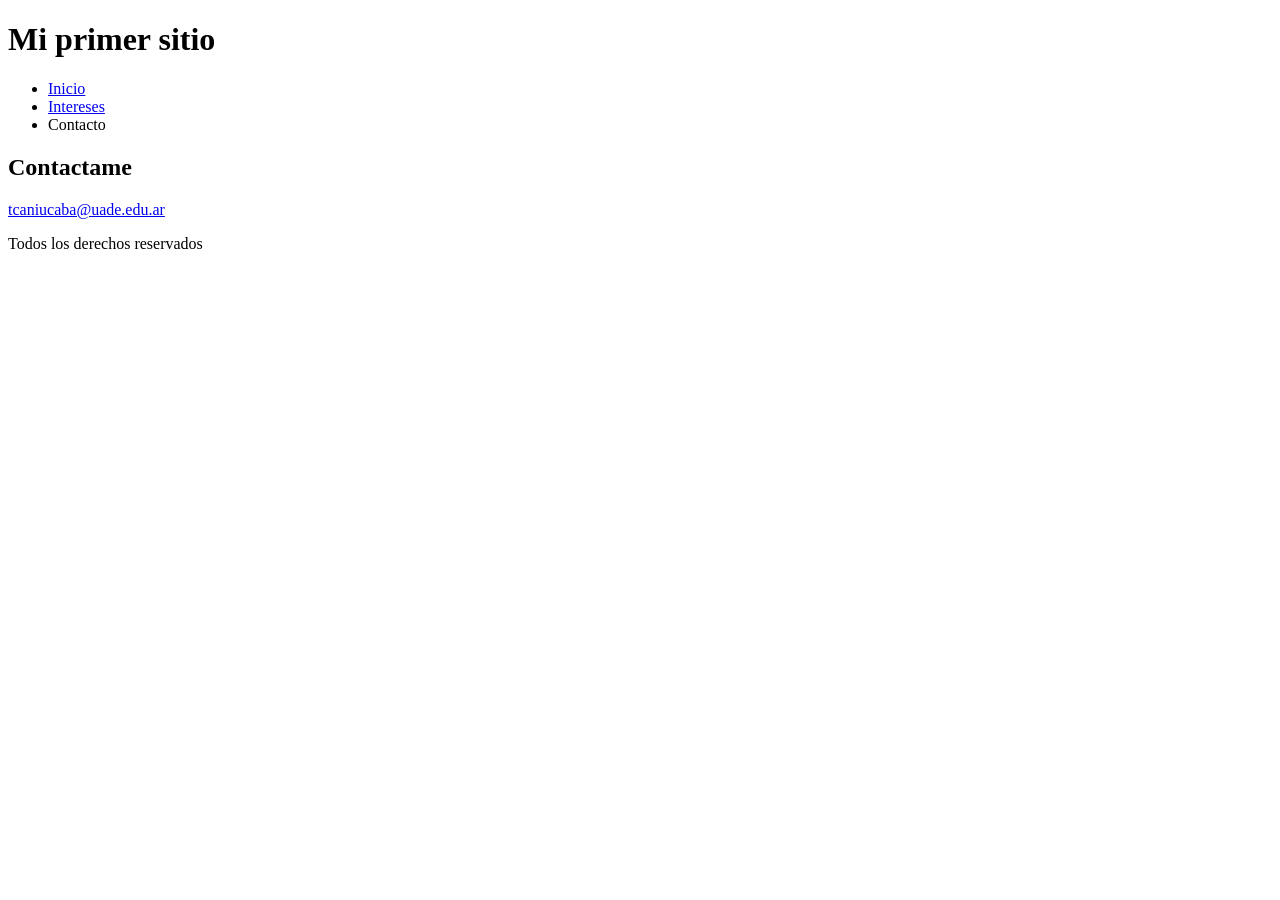
==== contacto.html @ c374bafe "Add files via upload" ====
<!DOCTYPE html>
<html lang="en">
<head>
    <meta charset="UTF-8">
    <meta name="viewport" content="width=device-width, initial-scale=1.0">
    <title>Mi sitio personal</title>
</head>
<body>
    <header>
        <h1>Mi primer sitio</h1>
        <nav>
            <ul>
                <li>
                    <a href="index.html">Inicio</a>
                </li>
                <li>
                    <a href="intereses.html">Intereses</a>
                </li>
                <li>
                    Contacto
                </li>
            </ul>
        </nav>
    </header>
    <main>
        <h2>Contactame</h2>
        <a href="mailto:tcaniucaba@uade.edu.ar">tcaniucaba@uade.edu.ar</a>
    </main>
    <footer>
        <p>Todos los derechos reservados</p>
    </footer>
</body>
</html>
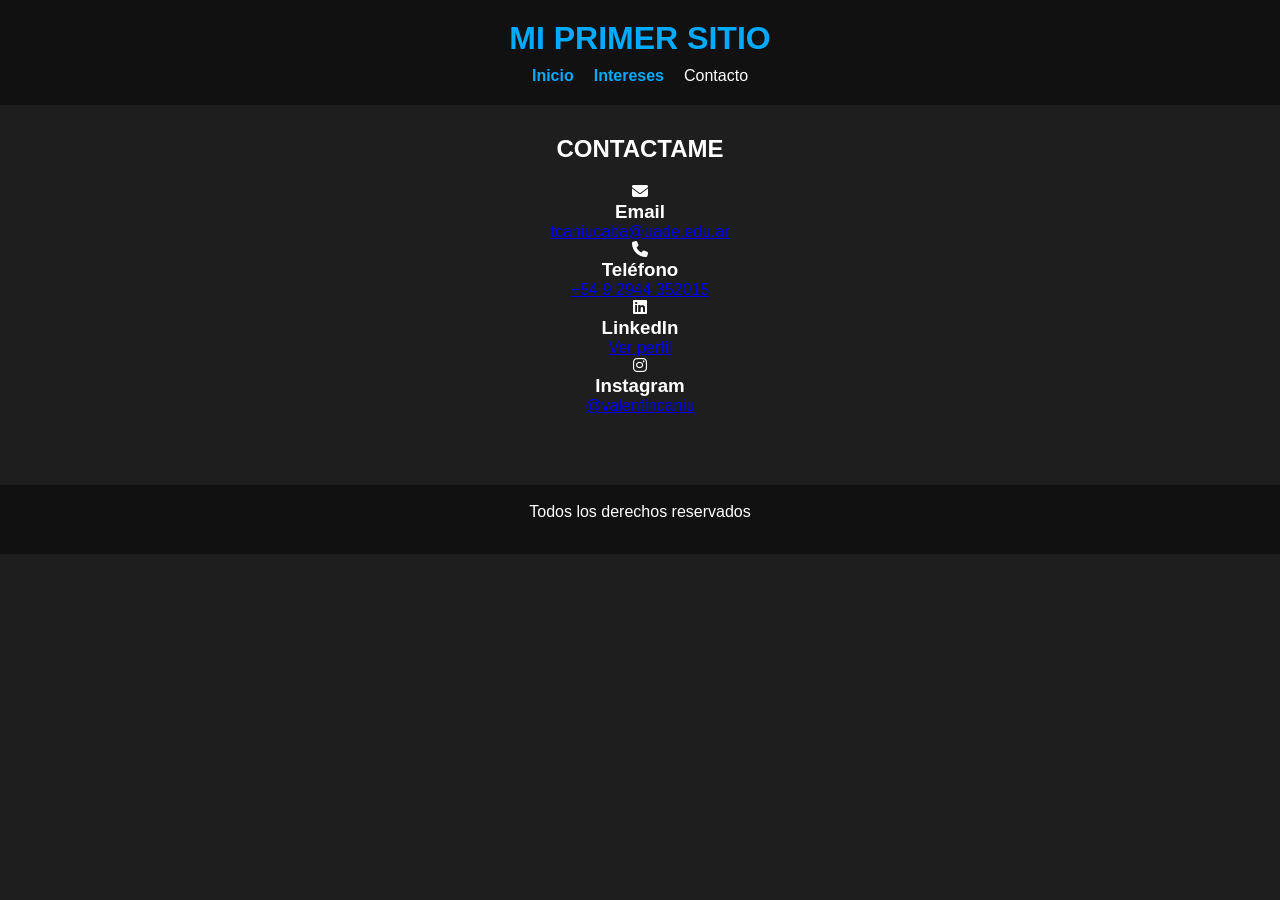
==== commit 9307c9da: "contacto.html" ====
--- a/contacto.html
+++ b/contacto.html
@@ -4,10 +4,12 @@
     <meta charset="UTF-8">
     <meta name="viewport" content="width=device-width, initial-scale=1.0">
     <title>Mi sitio personal</title>
+    <link rel="stylesheet" href="estilos/css1.css">
+    <link rel="stylesheet" href="https://cdnjs.cloudflare.com/ajax/libs/font-awesome/6.5.0/css/all.min.css">
 </head>
 <body>
     <header>
-        <h1>Mi primer sitio</h1>
+        <h1>MI PRIMER SITIO</h1>
         <nav>
             <ul>
                 <li>
@@ -22,12 +24,43 @@
             </ul>
         </nav>
     </header>
+    
     <main>
-        <h2>Contactame</h2>
-        <a href="mailto:tcaniucaba@uade.edu.ar">tcaniucaba@uade.edu.ar</a>
+    <section class="contacto">
+        <h2>CONTACTAME</h2>
+
+        <div class="cards">
+            
+            <div class="card">
+                <i class="fa-solid fa-envelope"></i>
+                <h3>Email</h3>
+                <a href="mailto:tcaniucaba@uade.edu.ar">tcaniucaba@uade.edu.ar</a>
+            </div>
+
+            <div class="card">
+                <i class="fa-solid fa-phone"></i>
+                <h3>Teléfono</h3>
+                <a href="tel:+5492944352015">+54 9 2944 352015</a>
+            </div>
+
+            <div class="card">
+                <i class="fa-brands fa-linkedin"></i>
+                <h3>LinkedIn</h3>
+                <a href="https://www.linkedin.com/in/tiagovalentincañiucaba" target="_blank">Ver perfil</a>
+            </div>
+
+            <div class="card">
+                <i class="fa-brands fa-instagram"></i>
+                <h3>Instagram</h3>
+                <a href="https://www.instagram.com/valentincaniu" target="_blank">@valentincaniu</a>
+            </div>
+
+        </div>
+    </section>
     </main>
+    
     <footer>
         <p>Todos los derechos reservados</p>
     </footer>
 </body>
-</html>+</html>
--- a/estilos/css1.css
+++ b/estilos/css1.css
@@ -0,0 +1,76 @@
+* {
+    margin: 0;
+    padding: 0;
+    box-sizing: border-box;
+}
+
+body {
+    font-family: Arial, Helvetica, sans-serif;
+    background-color: #1e1e1e;
+    color: #ffffff;
+}
+
+header {
+    background-color: #111;
+    padding: 20px;
+    text-align: center;
+}
+
+h1 {
+    color: #00aaff;
+    margin-bottom: 10px;
+}
+
+nav ul {
+    list-style: none;
+    display: flex;
+    justify-content: center;
+    gap: 20px;
+}
+
+nav li {
+    color: white;
+}
+
+nav a {
+    text-decoration: none;
+    color: #00aaff;
+    font-weight: bold;
+}
+
+nav a:hover {
+    color: white;
+}
+
+main {
+    padding: 30px;
+    text-align: center;
+}
+
+h2 {
+    margin-bottom: 20px;
+}
+
+p {
+    margin-bottom: 15px;
+    line-height: 1.5;
+}
+
+img {
+    width: 300px;
+    border-radius: 10px;
+    margin: 20px 0;
+    border: 2px solid white;
+}
+
+#poema {
+    font-size: 28px;
+    margin-top: 30px;
+}
+
+footer {
+    background-color: #111;
+    text-align: center;
+    padding: 15px;
+    margin-top: 40px;
+}
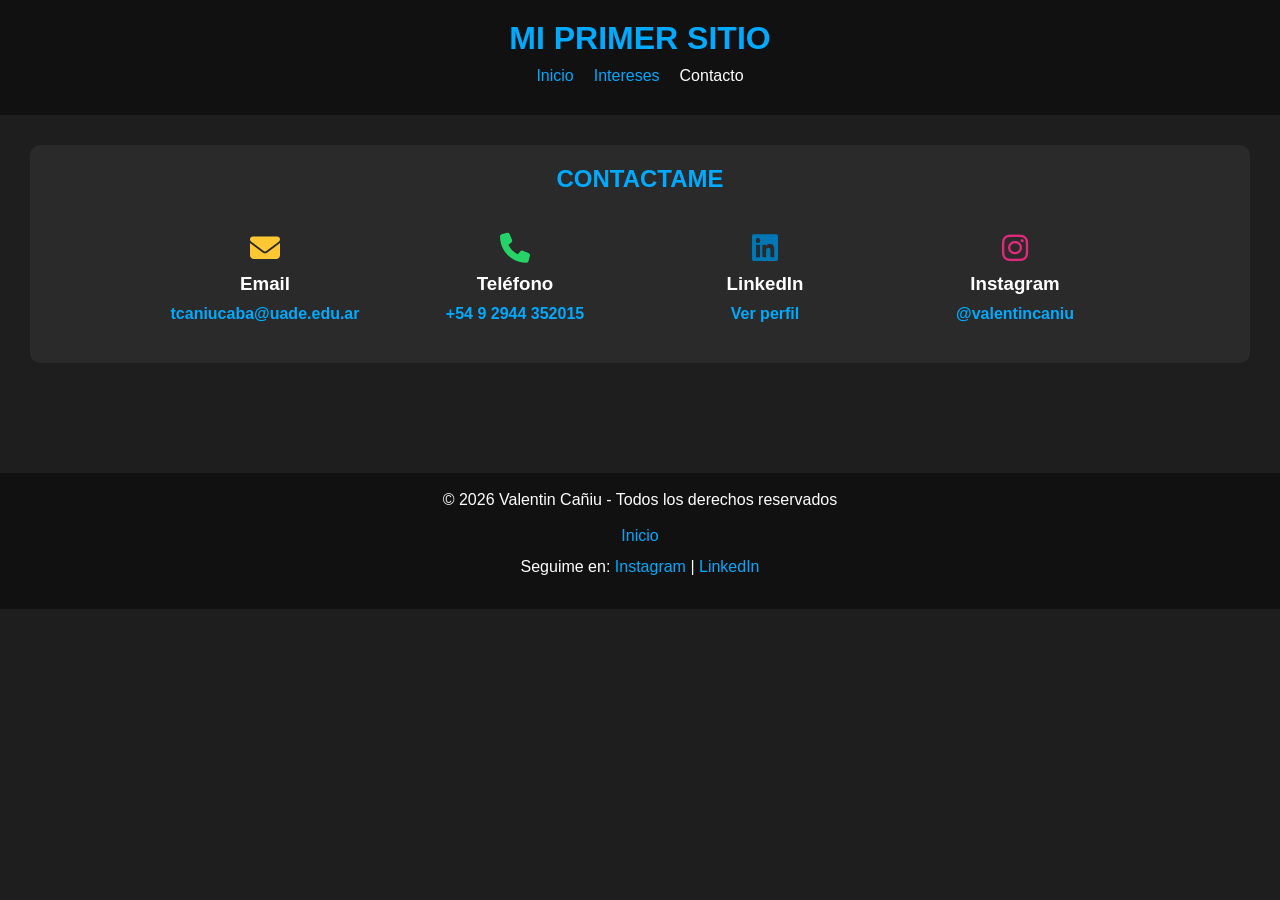
==== commit 8bd9dbfe: "contacto.html" ====
--- a/contacto.html
+++ b/contacto.html
@@ -25,7 +25,7 @@
         </nav>
     </header>
     
-    <main>
+<main>
     <section class="contacto">
         <h2>CONTACTAME</h2>
 
@@ -57,10 +57,19 @@
 
         </div>
     </section>
-    </main>
+</main>
     
     <footer>
-        <p>Todos los derechos reservados</p>
+        <p>© 2026 Valentin Cañiu - Todos los derechos reservados</p>
+        <nav>
+            <ul>
+                <li><a href="index.html">Inicio</a></li>
+            </ul>
+        </nav>
+        <p>Seguime en:
+            <a href="https://www.instagram.com/valentincaniu" target="_blank">Instagram</a> |
+            <a href="https://www.linkedin.com/in/tiagovalentincañiucaba" target="_blank">LinkedIn</a>
+        </p>
     </footer>
 </body>
 </html>
--- a/estilos/css1.css
+++ b/estilos/css1.css
@@ -1,15 +1,18 @@
-* {
+/* RESET */
+* { 
     margin: 0;
     padding: 0;
     box-sizing: border-box;
 }
 
+/* BODY */
 body {
     font-family: Arial, Helvetica, sans-serif;
     background-color: #1e1e1e;
     color: #ffffff;
 }
 
+/* HEADER */
 header {
     background-color: #111;
     padding: 20px;
@@ -21,6 +24,7 @@
     margin-bottom: 10px;
 }
 
+/* NAV */
 nav ul {
     list-style: none;
     display: flex;
@@ -35,25 +39,53 @@
 nav a {
     text-decoration: none;
     color: #00aaff;
-    font-weight: bold;
 }
 
 nav a:hover {
     color: white;
 }
 
+/* MAIN */
 main {
     padding: 30px;
     text-align: center;
 }
 
+/* SECCIONES */
+section {
+    margin-bottom: 40px;
+    padding: 20px;
+    background-color: #2a2a2a;
+    border-radius: 10px;
+}
+
+/* TITULOS */
 h2 {
-    margin-bottom: 20px;
-}
-
+    color: #00aaff;
+    margin-bottom: 15px;
+    font-style: bold;
+}
+
+
+/* TEXTO */
 p {
     margin-bottom: 15px;
     line-height: 1.5;
+}
+
+/* LINKS GENERALES */
+a {
+    color: #00aaff;
+    text-decoration: none;
+}
+
+a:hover {
+    text-decoration: underline;
+}
+
+/* IMAGEN */
+.imagen {
+    text-align: center;
 }
 
 img {
@@ -63,14 +95,129 @@
     border: 2px solid white;
 }
 
-#poema {
-    font-size: 28px;
-    margin-top: 30px;
-}
-
+img:hover {
+    transform: scale(1.05);
+    transition: 0.3s;
+}
+
+/* LISTAS */
+ol {
+    display: inline-block;
+    text-align: left;
+    margin-top: 15px;
+}
+
+li {
+    margin-bottom: 10px;
+}
+
+/* TEXTO ESPECIAL */
+.subrayado {
+    text-decoration: underline;
+    font-weight: bold;
+}
+
+/* FOOTER */
 footer {
     background-color: #111;
     text-align: center;
     padding: 15px;
     margin-top: 40px;
 }
+
+/* CONTENEDOR DE CARDS */
+.cards {
+    display: flex;
+    justify-content: center;
+    gap: 20px;
+    flex-wrap: wrap; /* permite bajar en celular */
+    margin-top: 20px;
+}
+
+/* TARJETAS */
+.card {
+    background-color: #2a2a2a;
+    padding: 20px;
+    border-radius: 10px;
+    width: 230px;
+    text-align: center;
+    transition: 0.3s;
+}
+
+/* ICONO */
+.card p {
+    font-size: 30px;
+    margin-bottom: 10px;
+}
+
+/* TITULO */
+.card h3 {
+    margin-bottom: 10px;
+}
+
+/* LINK */
+.card a {
+    color: #00aaff;
+    text-decoration: none;
+    font-weight: bold;
+    display: block;
+    text-align: center;
+
+}
+
+/* HOVER (efecto pro) */
+.card:hover {
+    transform: translateY(-5px);
+    background-color: #333;
+}
+
+/* ICONOS */
+.card i {
+    font-size: 30px;
+    margin-bottom: 10px;
+}
+
+/* COLORES POR RED (detalle pro) */
+.fa-linkedin {
+    color: #0077b5;
+}
+
+.fa-instagram {
+    color: #dd2a7b;
+}
+
+.fa-envelope {
+    color: #ffc832;
+}
+
+.fa-phone {
+    color: #25d366;
+}
+
+/* RESPONSIVE */
+@media (max-width: 600px) {
+
+    nav ul {
+        flex-direction: column;
+        gap: 10px;
+    }
+
+    section {
+        padding: 15px;
+    }
+
+    img {
+        max-width: 100%;
+    }
+
+    .cards {
+        flex-direction: column;
+        align-items: center;
+    }
+
+    ol {
+        display: block;
+        width: 100%;
+        padding-left: 20px;
+    }
+}
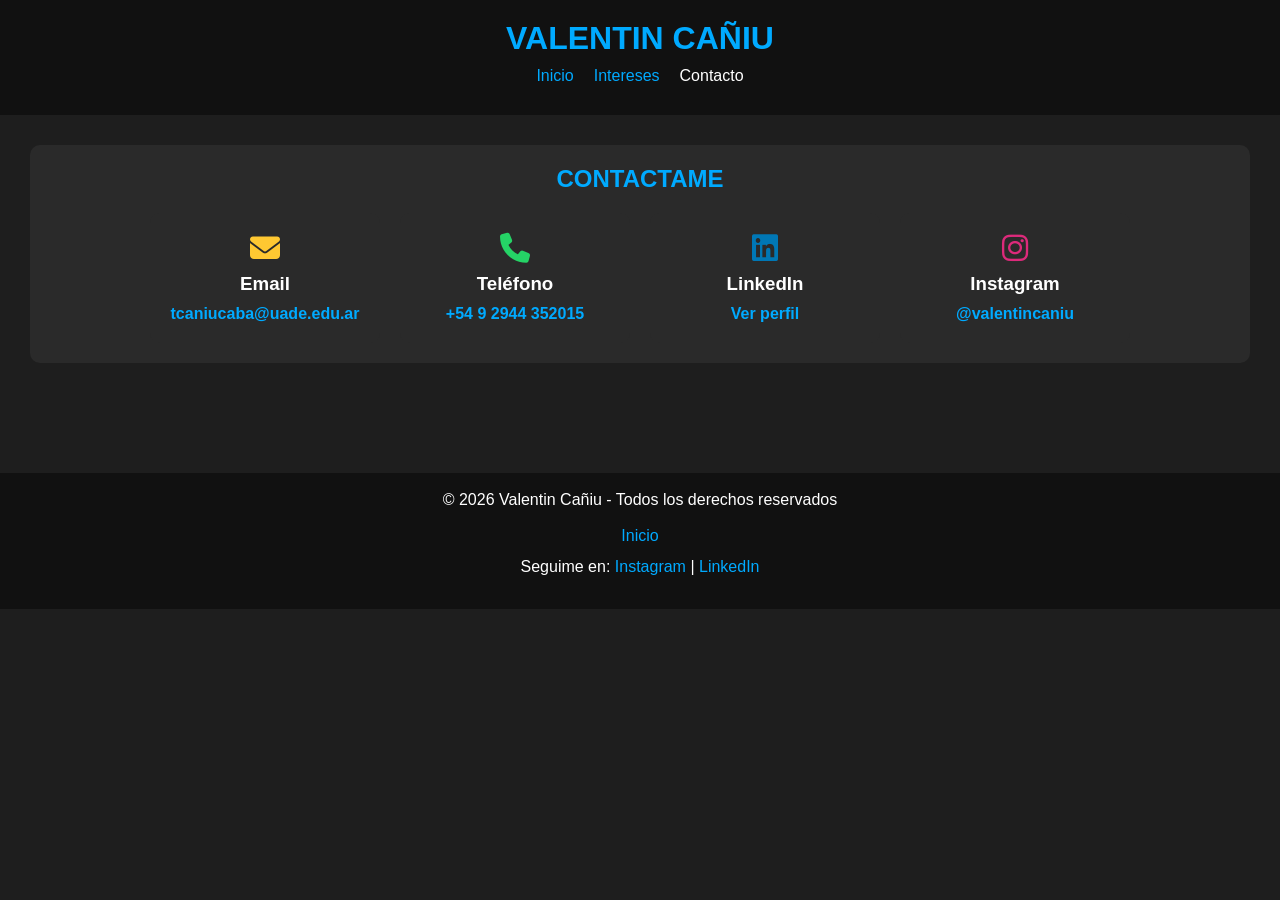
==== commit 4777af06: "Update contact page header and content" ====
--- a/contacto.html
+++ b/contacto.html
@@ -1,75 +1,96 @@
 <!DOCTYPE html>
-<html lang="en">
-<head>
+<html lang="es">
+<head> <!-- Contiene información de configuración de la página. -->
     <meta charset="UTF-8">
     <meta name="viewport" content="width=device-width, initial-scale=1.0">
-    <title>Mi sitio personal</title>
+    <title>Mi sitio personal - Contacto</title>
     <link rel="stylesheet" href="estilos/css1.css">
-    <link rel="stylesheet" href="https://cdnjs.cloudflare.com/ajax/libs/font-awesome/6.5.0/css/all.min.css">
+    <link rel="stylesheet" href="https://cdnjs.cloudflare.com/ajax/libs/font-awesome/6.5.0/css/all.min.css"> <!-- Importa la biblioteca Font Awesome para poder utilizar íconos. -->
+    <!-- Es una biblioteca de íconos lista para usar mediante clases CSS. -->
 </head>
+
 <body>
-    <header>
-        <h1>MI PRIMER SITIO</h1>
-        <nav>
+
+    <header> <!-- Encabezado principal del sitio. -->
+
+        <h1>VALENTIN CAÑIU</h1> <!-- Título principal del sitio. -->
+
+        <nav> <!-- Menú principal de navegación. -->
+
             <ul>
+
                 <li>
-                    <a href="index.html">Inicio</a>
+                    <a href="index.html">Inicio</a> <!-- Enlace interno hacia la página principal. -->
                 </li>
+
                 <li>
-                    <a href="intereses.html">Intereses</a>
+                    <a href="intereses.html">Intereses</a> <!-- Enlace interno hacia la página de intereses. -->
                 </li>
+
                 <li>
-                    Contacto
+                    Contacto <!-- Página actual. No tiene enlace porque el usuario ya está en ella. -->
                 </li>
+
             </ul>
+
         </nav>
+
     </header>
     
-<main>
-    <section class="contacto">
-        <h2>CONTACTAME</h2>
+<main> <!-- Contenido principal de la página. -->
 
-        <div class="cards">
+    <section class="contacto"> <!-- Sección principal dedicada a la información de contacto. -->
+
+        <h2>CONTACTAME</h2> <!-- Título de la sección. -->
+
+        <div class="cards"> <!-- Contenedor que agrupa todas las tarjetas de contacto, El CSS probablemente utilice Flexbox o Grid para acomodarlas. -->
             
-            <div class="card">
-                <i class="fa-solid fa-envelope"></i>
-                <h3>Email</h3>
-                <a href="mailto:tcaniucaba@uade.edu.ar">tcaniucaba@uade.edu.ar</a>
+            <div class="card"> <!-- Primera tarjeta de contacto. -->
+                <i class="fa-solid fa-envelope"></i> <!-- Ícono obtenido desde Font Awesome, <i> se utiliza para mostrar el ícono mediante clases CSS. -->
+                <h3>Email</h3> <!-- Título de la tarjeta. -->
+                <a href="mailto:tcaniucaba@uade.edu.ar">tcaniucaba@uade.edu.ar</a> <!-- mailto: abre automáticamente el cliente de correo del usuario. -->
             </div>
 
-            <div class="card">
-                <i class="fa-solid fa-phone"></i>
+            <div class="card"> <!-- Segunda tarjeta. -->
+                <i class="fa-solid fa-phone"></i> <!-- Ícono de teléfono. -->
                 <h3>Teléfono</h3>
-                <a href="tel:+5492944352015">+54 9 2944 352015</a>
+                <a href="tel:+5492944352015">+54 9 2944 352015</a> <!-- tel: permite iniciar una llamada desde dispositivos compatibles. -->
             </div>
 
-            <div class="card">
-                <i class="fa-brands fa-linkedin"></i>
+            <div class="card"> <!-- Tercera tarjeta. -->
+                <i class="fa-brands fa-linkedin"></i> <!-- Ícono de LinkedIn. -->
                 <h3>LinkedIn</h3>
-                <a href="https://www.linkedin.com/in/tiagovalentincañiucaba" target="_blank">Ver perfil</a>
+                <a href="https://www.linkedin.com/in/tiagovalentincañiucaba" target="_blank">Ver perfil</a> <!-- target="_blank" abre el perfil en una nueva pestaña. -->
             </div>
 
-            <div class="card">
-                <i class="fa-brands fa-instagram"></i>
+            <div class="card"> <!-- Cuarta tarjeta. -->
+                <i class="fa-brands fa-instagram"></i> <!-- Ícono de Instagram. -->
                 <h3>Instagram</h3>
-                <a href="https://www.instagram.com/valentincaniu" target="_blank">@valentincaniu</a>
+                <a href="https://www.instagram.com/valentincaniu" target="_blank">@valentincaniu</a> <!-- Enlace externo hacia el perfil de Instagram. -->
             </div>
 
         </div>
+
     </section>
+
 </main>
     
-    <footer>
-        <p>© 2026 Valentin Cañiu - Todos los derechos reservados</p>
-        <nav>
+    <footer> <!-- Pie de página del sitio. -->
+        
+        <p>© 2026 Valentin Cañiu - Todos los derechos reservados</p> <!-- Información legal del sitio. -->
+        
+        <nav> <!-- Menú secundario ubicado en el footer. -->
             <ul>
                 <li><a href="index.html">Inicio</a></li>
             </ul>
         </nav>
-        <p>Seguime en:
+
+        <p>Seguime en: <!-- Enlaces externos hacia redes sociales. -->
             <a href="https://www.instagram.com/valentincaniu" target="_blank">Instagram</a> |
             <a href="https://www.linkedin.com/in/tiagovalentincañiucaba" target="_blank">LinkedIn</a>
         </p>
+
     </footer>
+
 </body>
 </html>
--- a/estilos/css1.css
+++ b/estilos/css1.css
@@ -1,223 +1,207 @@
 /* RESET */
-* { 
-    margin: 0;
-    padding: 0;
-    box-sizing: border-box;
+* { /* Selecciona todos los elementos del sitio. */
+    margin: 0; /* Elimina el margen predeterminado. */
+    padding: 0; /* Elimina el relleno predeterminado. */
+    box-sizing: border-box; /* Incluye padding y borde dentro del tamaño del elemento. */
 }
 
 /* BODY */
 body {
-    font-family: Arial, Helvetica, sans-serif;
-    background-color: #1e1e1e;
-    color: #ffffff;
+    font-family: Arial, Helvetica, sans-serif; /* Define la fuente principal del sitio. */
+    font-size: 16px; /* Establece el tamaño base del texto. */
+    background-color: #1e1e1e; /* Define el color de fondo. */
+    color: #ffffff; /* Define el color del texto. */
 }
 
 /* HEADER */
 header {
-    background-color: #111;
-    padding: 20px;
-    text-align: center;
+    background-color: #111; /* Color de fondo del encabezado. */
+    padding: 20px; /* Espacio interno del encabezado. */
+    text-align: center; /* Centra el contenido. */
+    position: sticky; /* Mantiene el header visible al hacer scroll. */
+    top: 0; /* Lo fija en la parte superior. */
+    z-index: 1000; /* Lo coloca por encima de otros elementos. */
 }
 
 h1 {
-    color: #00aaff;
-    margin-bottom: 10px;
+    color: #00aaff; /* Color del título principal. */
+    margin-bottom: 10px; /* Separa el título del menú. */
 }
 
 /* NAV */
 nav ul {
-    list-style: none;
-    display: flex;
-    justify-content: center;
-    gap: 20px;
+    list-style: none; /* Elimina los puntos de la lista. */
+    display: flex; /* Activa Flexbox. */
+    justify-content: center; /* Centra los elementos horizontalmente. */
+    gap: 20px; /* Agrega espacio entre los elementos. */
 }
 
 nav li {
-    color: white;
+    color: white; /* Color del texto del elemento activo. */
 }
 
 nav a {
-    text-decoration: none;
-    color: #00aaff;
+    text-decoration: none; /* Elimina el subrayado. */
+    color: #00aaff; /* Color de los enlaces. */
 }
 
 nav a:hover {
-    color: white;
+    text-decoration: none; /* Elimina el subrayado al pasar el mouse. */
+    color: white; /* Cambia el color al pasar el mouse. */
 }
 
 /* MAIN */
 main {
-    padding: 30px;
-    text-align: center;
+    padding: 30px; /* Espacio interno del contenido principal. */
+    text-align: center; /* Centra el texto. */
 }
 
 /* SECCIONES */
 section {
-    margin-bottom: 40px;
-    padding: 20px;
-    background-color: #2a2a2a;
-    border-radius: 10px;
+    margin-bottom: 40px; /* Separa las secciones entre sí. */
+    padding: 20px; /* Agrega espacio interno. */
+    background-color: #2a2a2a; /* Color de fondo de la sección. */
+    border-radius: 10px; /* Redondea las esquinas. */
 }
 
 /* TITULOS */
 h2 {
-    color: #00aaff;
-    margin-bottom: 15px;
-    font-style: bold;
-}
-
+    color: #00aaff; /* Color de los títulos secundarios. */
+    margin-bottom: 15px; /* Espacio inferior del título. */
+    font-weight: bold; /* Aplica negrita al texto. */
+}
 
 /* TEXTO */
 p {
-    margin-bottom: 15px;
-    line-height: 1.5;
+    margin-bottom: 15px; /* Separa los párrafos. */
+    line-height: 1.5; /* Aumenta el espacio entre líneas. */
 }
 
 /* LINKS GENERALES */
 a {
-    color: #00aaff;
-    text-decoration: none;
+    color: #00aaff; /* Color de los enlaces. */
+    text-decoration: none; /* Elimina el subrayado. */
 }
 
 a:hover {
-    text-decoration: underline;
-}
-
-/* IMAGEN */
-.imagen {
-    text-align: center;
+    text-decoration: underline; /* Subraya el enlace al pasar el mouse. */
 }
 
 img {
-    width: 300px;
-    border-radius: 10px;
-    margin: 20px 0;
-    border: 2px solid white;
-}
-
-img:hover {
-    transform: scale(1.05);
-    transition: 0.3s;
+    width: 300px; /* Define el ancho de la imagen. */
+    border-radius: 10px; /* Redondea las esquinas. */
+    margin: 20px 0; /* Agrega margen 20px arriba y abajo y 0 a los costados. */
+    border: 2px solid white; /* Agrega un borde blanco. */
 }
 
 /* LISTAS */
 ol {
-    display: inline-block;
-    text-align: left;
-    margin-top: 15px;
+    display: inline-block; /* Permite centrar la lista sin ocupar todo el ancho. */
+    text-align: left; /* Alinea el texto de la lista a la izquierda. */
+    margin-top: 15px; /* Agrega espacio superior. */
 }
 
 li {
-    margin-bottom: 10px;
+    margin-bottom: 10px; /* Separa cada elemento de la lista. */
 }
 
 /* TEXTO ESPECIAL */
 .subrayado {
-    text-decoration: underline;
-    font-weight: bold;
+    text-decoration: underline; /* Subraya el texto. */
+    font-weight: bold; /* Aplica negrita. */
 }
 
 /* FOOTER */
 footer {
-    background-color: #111;
-    text-align: center;
-    padding: 15px;
-    margin-top: 40px;
+    background-color: #111; /* Define el color de fondo. */
+    text-align: center; /* Centra el contenido. */
+    padding: 15px; /* Agrega espacio interno. */
+    margin-top: 40px; /* Separa el footer del contenido. */
 }
 
 /* CONTENEDOR DE CARDS */
 .cards {
-    display: flex;
-    justify-content: center;
-    gap: 20px;
-    flex-wrap: wrap; /* permite bajar en celular */
-    margin-top: 20px;
+    display: flex; /* Activa Flexbox. */
+    justify-content: center; /* Centra las tarjetas horizontalmente. */
+    gap: 20px; /* Separa las tarjetas entre sí. */
+    flex-wrap: wrap; /* Permite que bajen de línea si no entran. */
+    margin-top: 20px; /* Agrega espacio superior. */
 }
 
 /* TARJETAS */
 .card {
-    background-color: #2a2a2a;
-    padding: 20px;
-    border-radius: 10px;
-    width: 230px;
-    text-align: center;
-    transition: 0.3s;
-}
-
-/* ICONO */
-.card p {
-    font-size: 30px;
-    margin-bottom: 10px;
+    background-color: #2a2a2a; /* Color de fondo de cada tarjeta. */
+    padding: 20px; /* Agrega espacio interno. */
+    border-radius: 10px; /* Redondea las esquinas. */
+    width: 230px; /* Define el ancho de la tarjeta. */
+    text-align: center; /* Centra el contenido. */
+    transition: 0.3s; /* Suaviza las animaciones. */
 }
 
 /* TITULO */
 .card h3 {
-    margin-bottom: 10px;
+    margin-bottom: 10px; /* Separa el título del contenido inferior. */
 }
 
 /* LINK */
 .card a {
-    color: #00aaff;
-    text-decoration: none;
-    font-weight: bold;
-    display: block;
-    text-align: center;
-
-}
-
-/* HOVER (efecto pro) */
+    font-weight: bold; /* Aplica negrita al enlace. */
+    display: block; /* Hace que el enlace ocupe toda la línea. */
+}
+
+/* HOVER */
 .card:hover {
-    transform: translateY(-5px);
-    background-color: #333;
+    transform: translateY(-5px); /* Mueve la tarjeta hacia arriba al pasar el mouse. */
+    background-color: #333; /* Cambia el color de fondo al pasar el mouse. */
 }
 
 /* ICONOS */
 .card i {
-    font-size: 30px;
-    margin-bottom: 10px;
-}
-
-/* COLORES POR RED (detalle pro) */
+    font-size: 30px; /* Aumenta el tamaño del ícono. */
+    margin-bottom: 10px; /* Separa el ícono del título. */
+}
+
+/* COLORES POR RED */
 .fa-linkedin {
-    color: #0077b5;
+    color: #0077b5; /* Color característico de LinkedIn. */
 }
 
 .fa-instagram {
-    color: #dd2a7b;
+    color: #dd2a7b; /* Color característico de Instagram. */
 }
 
 .fa-envelope {
-    color: #ffc832;
+    color: #ffc832; /* Color del ícono de correo. */
 }
 
 .fa-phone {
-    color: #25d366;
+    color: #25d366; /* Color característico del teléfono/WhatsApp. */
 }
 
 /* RESPONSIVE */
-@media (max-width: 600px) {
+@media (max-width: 600px) { /* Aplica estos estilos cuando la pantalla mide 600px o menos. */
 
     nav ul {
-        flex-direction: column;
-        gap: 10px;
+        flex-direction: column; /* Coloca los elementos del menú en columna. */
+        gap: 10px; /* Reduce el espacio entre los elementos. */
     }
 
     section {
-        padding: 15px;
+        padding: 15px; /* Reduce el espacio interno de las secciones. */
     }
 
     img {
-        max-width: 100%;
+        max-width: 100%; /* Evita que la imagen sea más ancha que su contenedor. */
     }
 
     .cards {
-        flex-direction: column;
-        align-items: center;
+        flex-direction: column; /* Coloca las tarjetas una debajo de otra. */
+        align-items: center; /* Centra las tarjetas horizontalmente. */
     }
 
     ol {
-        display: block;
-        width: 100%;
-        padding-left: 20px;
-    }
-}
+        display: block; /* Hace que la lista ocupe todo el ancho disponible. */
+        width: 100%; /* La lista utiliza el ancho completo del contenedor. */
+        padding-left: 20px; /* Agrega espacio para visualizar correctamente la numeración. */
+    }
+}
